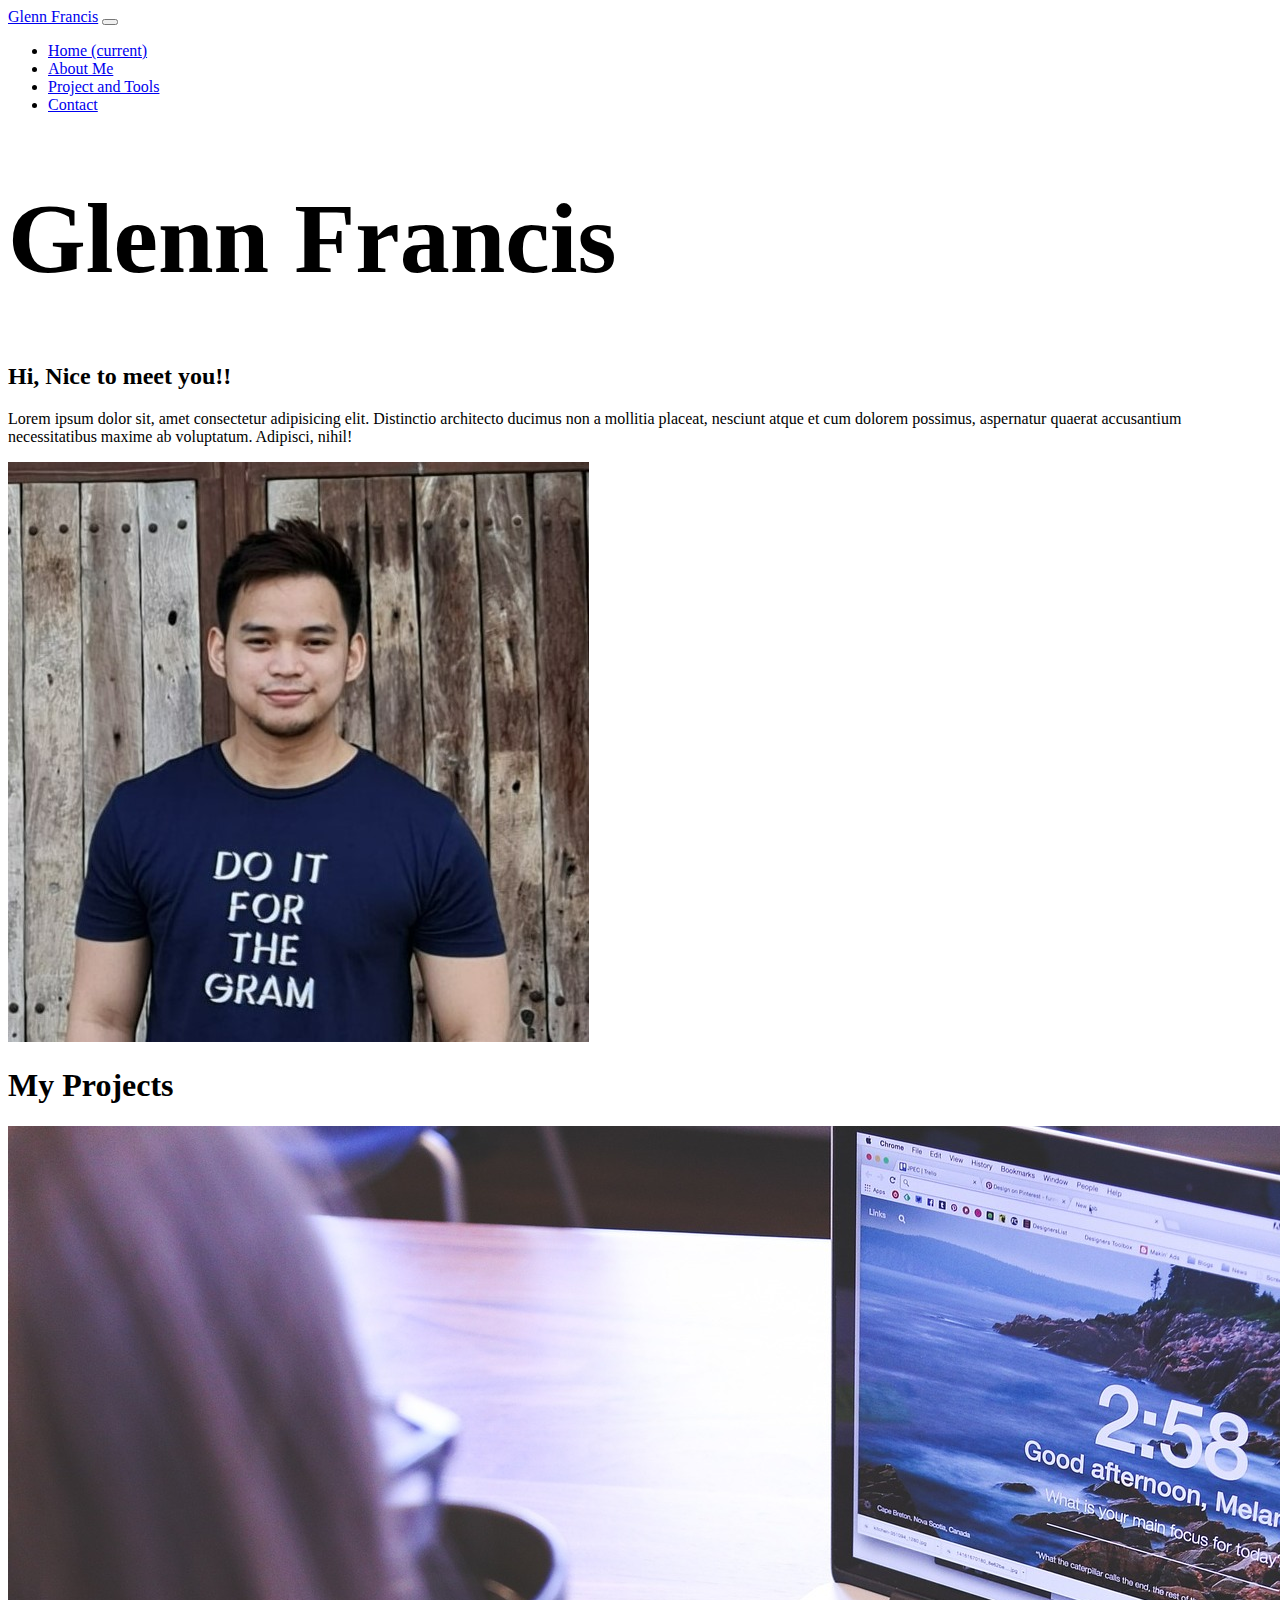
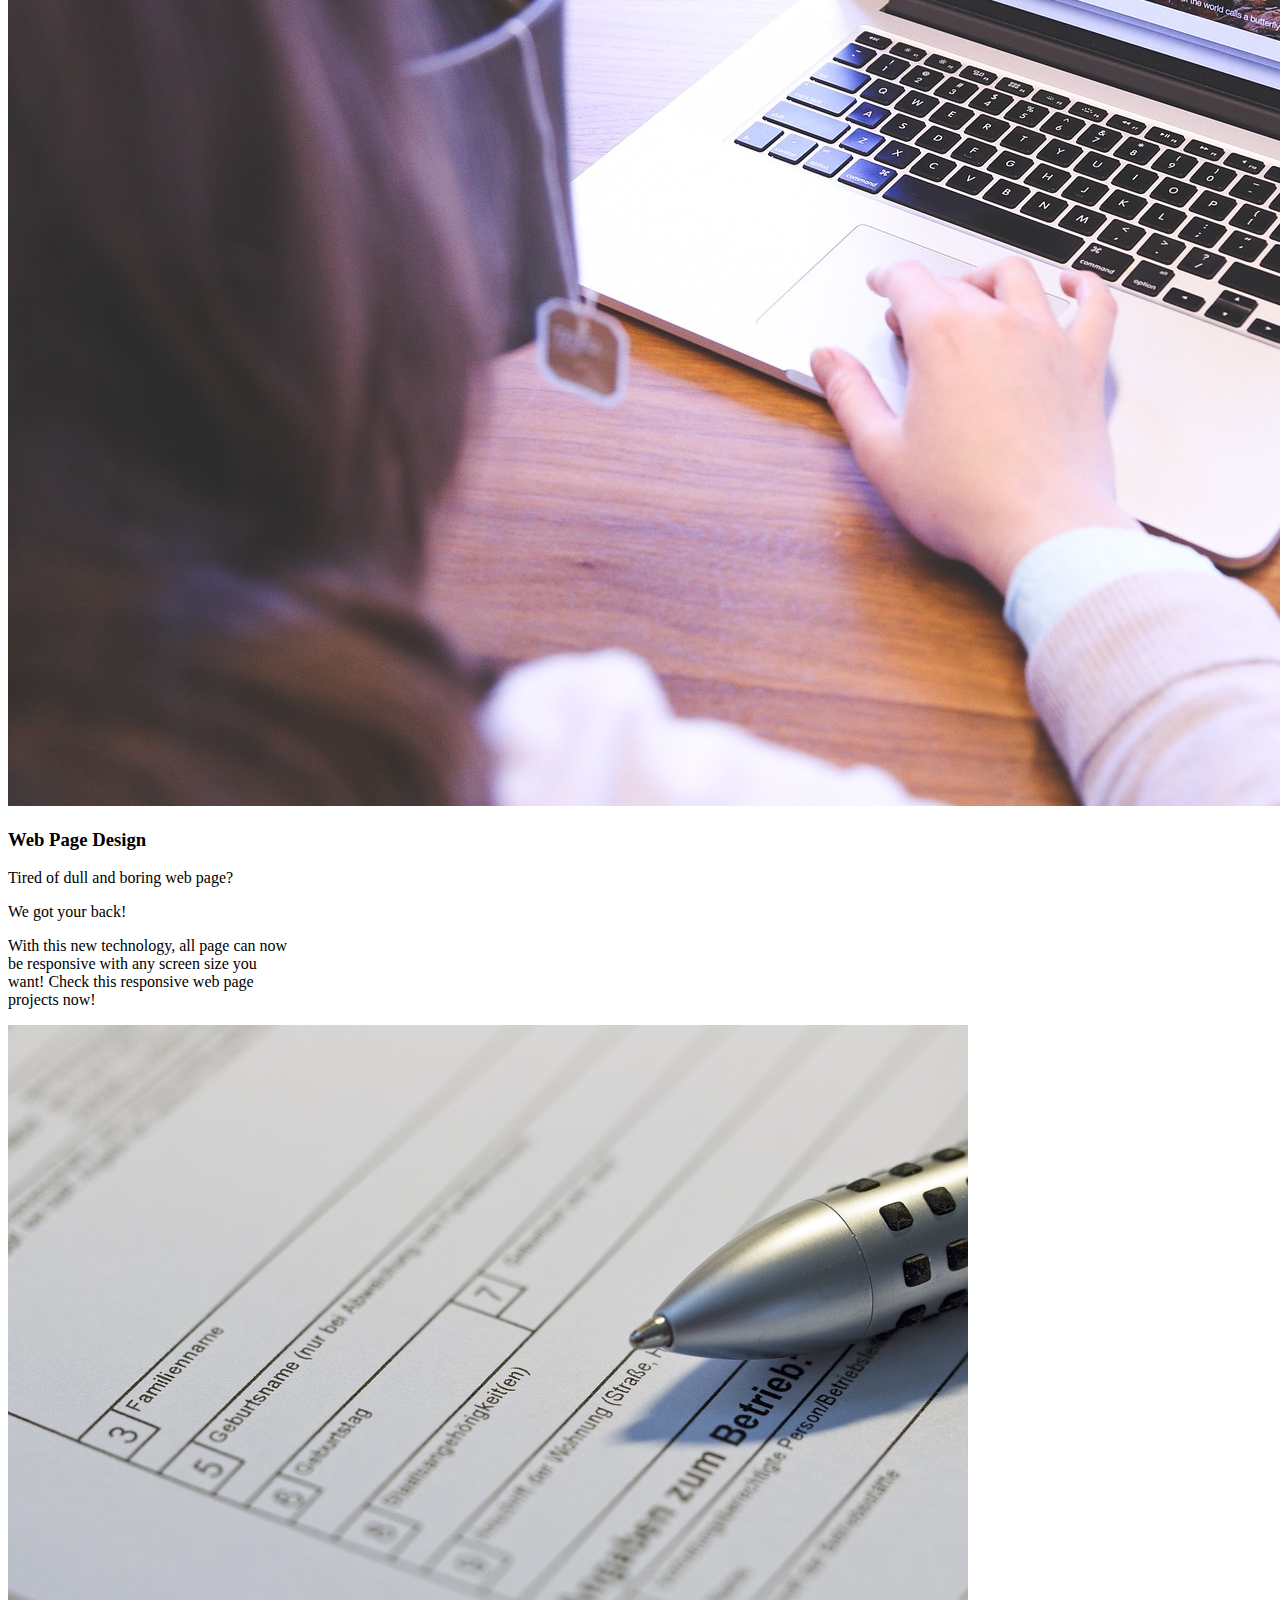
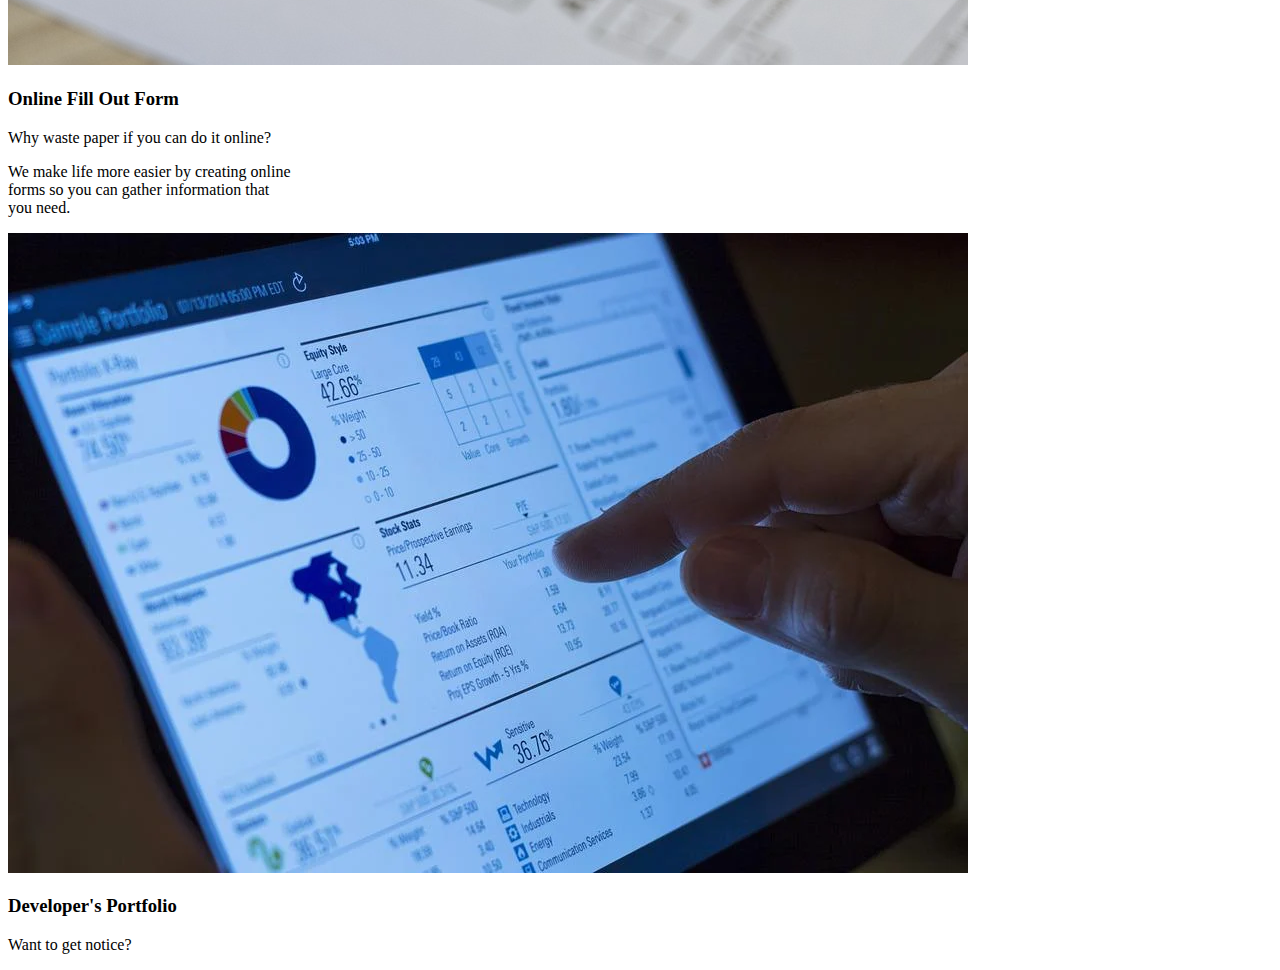
==== index.html @ 1bf6a438 "add activity code" ====
<!DOCTYPE html>
<html lang="en">
<head>
	<meta charset="UTF-8">
	<meta name="viewport" content="width=device-width, initial-scale=1.0">
	<title>Glenn Francis Portfolio</title>
	<!-- Links-->
		<link rel="stylesheet" href="index.css">
		<link rel="stylesheet" href="https://cdn.jsdelivr.net/npm/bootstrap@4.6.1/dist/css/bootstrap.min.css" integrity="sha384-zCbKRCUGaJDkqS1kPbPd7TveP5iyJE0EjAuZQTgFLD2ylzuqKfdKlfG/eSrtxUkn" crossorigin="anonymous">
	<!-- Bootstrap Link -->
</head>
<body>

	<!-- Navbar -->
	<nav class="navbar navbar-expand-lg navbar-dark bg-transparent">
			  <a class="navbar-brand" href="#">Glenn Francis</a>
			  	<button class="navbar-toggler" type="button" data-toggle="collapse" data-target="#navbarNav" aria-controls="navbarNav" aria-expanded="false" aria-label="Toggle navigation">
			    	<span class="navbar-toggler-icon"></span>
			  </button>
			<div class="collapse navbar-collapse" id="navbarNav">
			    <ul class="navbar-nav ml-auto">
			      <li class="nav-item active">
			        <a class="nav-link" href="#">Home <span class="sr-only">(current)</span></a>
			      </li>
			      <li class="nav-item">
			        <a class="nav-link" href="#">About Me</a>
			      </li>
			      <li class="nav-item">
			        <a class="nav-link" href="#">Project and Tools</a>
			      </li>
			      <li class="nav-item">
			        <a class="nav-link" href="#">Contact</a>
			      </li>
			    </ul>
			</div>
	</nav>
	<!-- Navbar -->

	<section class="container-fluid shadow-lg p-5 pr-3 pl-3">
		<div class="row ml-auto">
			<div class="col-sm-12 col-md-6 text-center d-flex justify-content-center flex-column">
				<h1 id="nameh1">Glenn Francis</h1>
				<h2>Hi, Nice to meet you!!</h2>
				<p>Lorem ipsum dolor sit, amet consectetur adipisicing elit. Distinctio architecto ducimus non a mollitia placeat, nesciunt atque et cum dolorem possimus, aspernatur quaerat accusantium necessitatibus maxime ab voluptatum. Adipisci, nihil!</p>
			</div>
			<div class="col-sm-12 col-md-6 text-center">
				<img src="image/me1.jpg" alt="Glenn" class="img-fluid rounded-circle">
			</div>
		</div>
	</section>

	<section class="container mt-5">
		<h1 class="mb-3 text-center">My Projects</h1>
		<div class="row">
			<div class="card col-4 p-2" style="width: 18rem;">
			  <img src="image/card1.jpg" class="card-img-top" alt="...">
			  <div class="card-body text-center">
			  	<h3 class="text-center">Web Page Design</h3>
			    <p class="card-text mb-0">Tired of dull and boring web page? 
			    	<p class="mb-2">We got your back!</p> 
			    	<p class="mb-0 text-left">With this new technology, all page can now be responsive with any screen size you want! Check this responsive web page projects now!</p>
			  </div>
			</div>
			<div class="card col-4 p-2" style="width: 18rem;">
			  <img src="image/card2.jpg" class="card-img-top" alt="...">
			  <div class="card-body">
			  	<h3 class="text-center">Online Fill Out Form</h3>
			    <p class="card-text mb-1 text-center">Why waste paper if you can do it online?</p>
			    <p>We make life more easier by creating online forms so you can gather information that you need. </p>
			  </div>
			</div>
			<div class="card col-4 p-2" style="width: 18rem;">
			  <img src="image/card3.jpg" class="card-img-top" alt="...">
			  <div class="card-body">
			  	<h3 class="text-center">Developer's Portfolio</h3>
			    <p class="card-text mb-1 text-center">Want to get notice?</p>
			    
			  </div>
			</div>
		</div>

	</section>


<script src="https://cdn.jsdelivr.net/npm/jquery@3.5.1/dist/jquery.slim.min.js" integrity="sha384-DfXdz2htPH0lsSSs5nCTpuj/zy4C+OGpamoFVy38MVBnE+IbbVYUew+OrCXaRkfj" crossorigin="anonymous"></script>
<script src="https://cdn.jsdelivr.net/npm/bootstrap@4.6.1/dist/js/bootstrap.bundle.min.js" integrity="sha384-fQybjgWLrvvRgtW6bFlB7jaZrFsaBXjsOMm/tB9LTS58ONXgqbR9W8oWht/amnpF" crossorigin="anonymous"></script>

</body>
</html>
---- index.css ----
/*body,html{
	background-image: linear-gradient(to bottom, #222831, #2a3d4d, #2c5569, #276e84, #1a889c, #13879e, #0a879f, #0086a1, #00698c, #0b4e73, #143458, #141b3c);
	height: 100vh;
	background-position: center;
	background-repeat: no-repeat;
	background-size: cover;
    margin-bottom: 0px!important;
}
*/

/*.mylandingpage div{
	background-image: radial-gradient(circle, #0dddd2, #14d9d2, #1bd5d1, #22d1d0, #28cdcf, #3fccd0, #4fccd1, #5dcbd2, #75ced5, #8ad1d8, #9cd3da, #aed6dc);
	box-shadow:  0 0 2rem 2rem #B4F4FC;
	margin-top: 5rem;
}*/

#nameh1 {
	font-size: 100px;
}

#glenn {
	box-shadow:  0 0 2rem 1rem #B4F4FC;
}
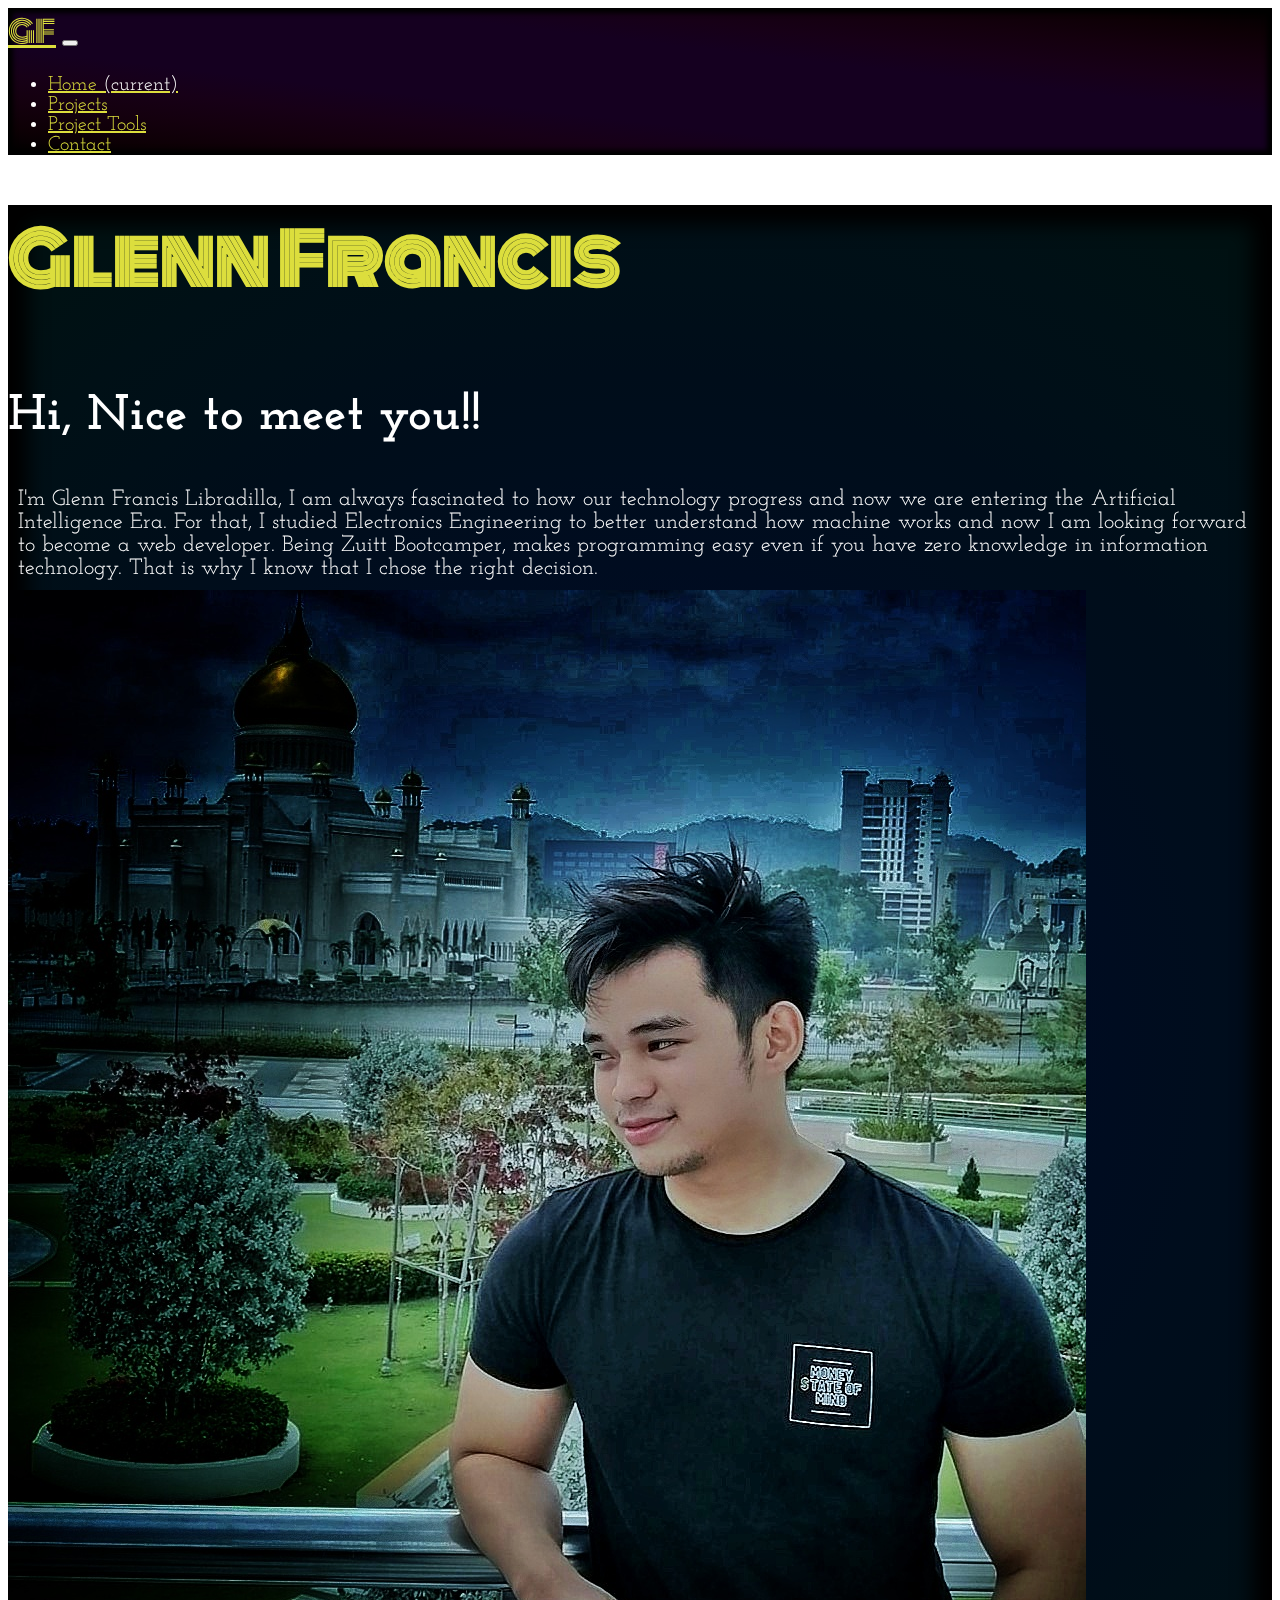
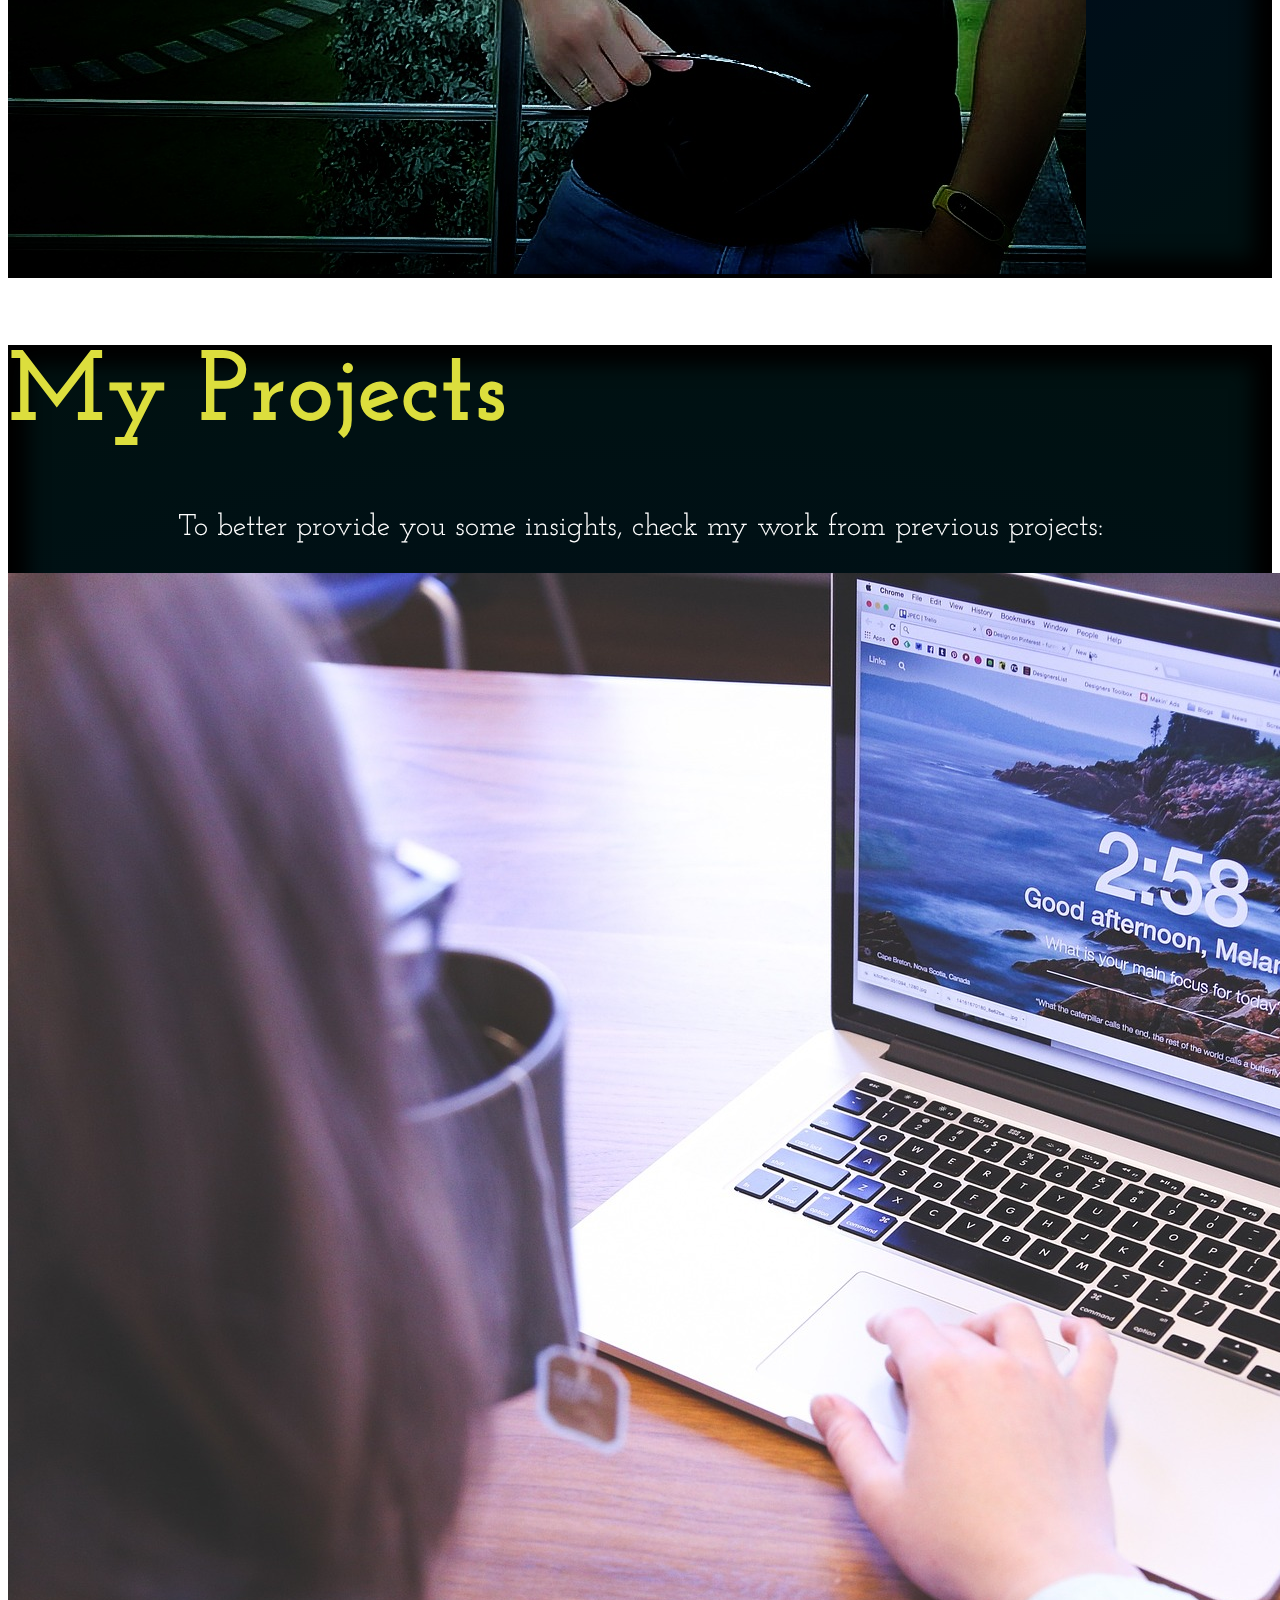
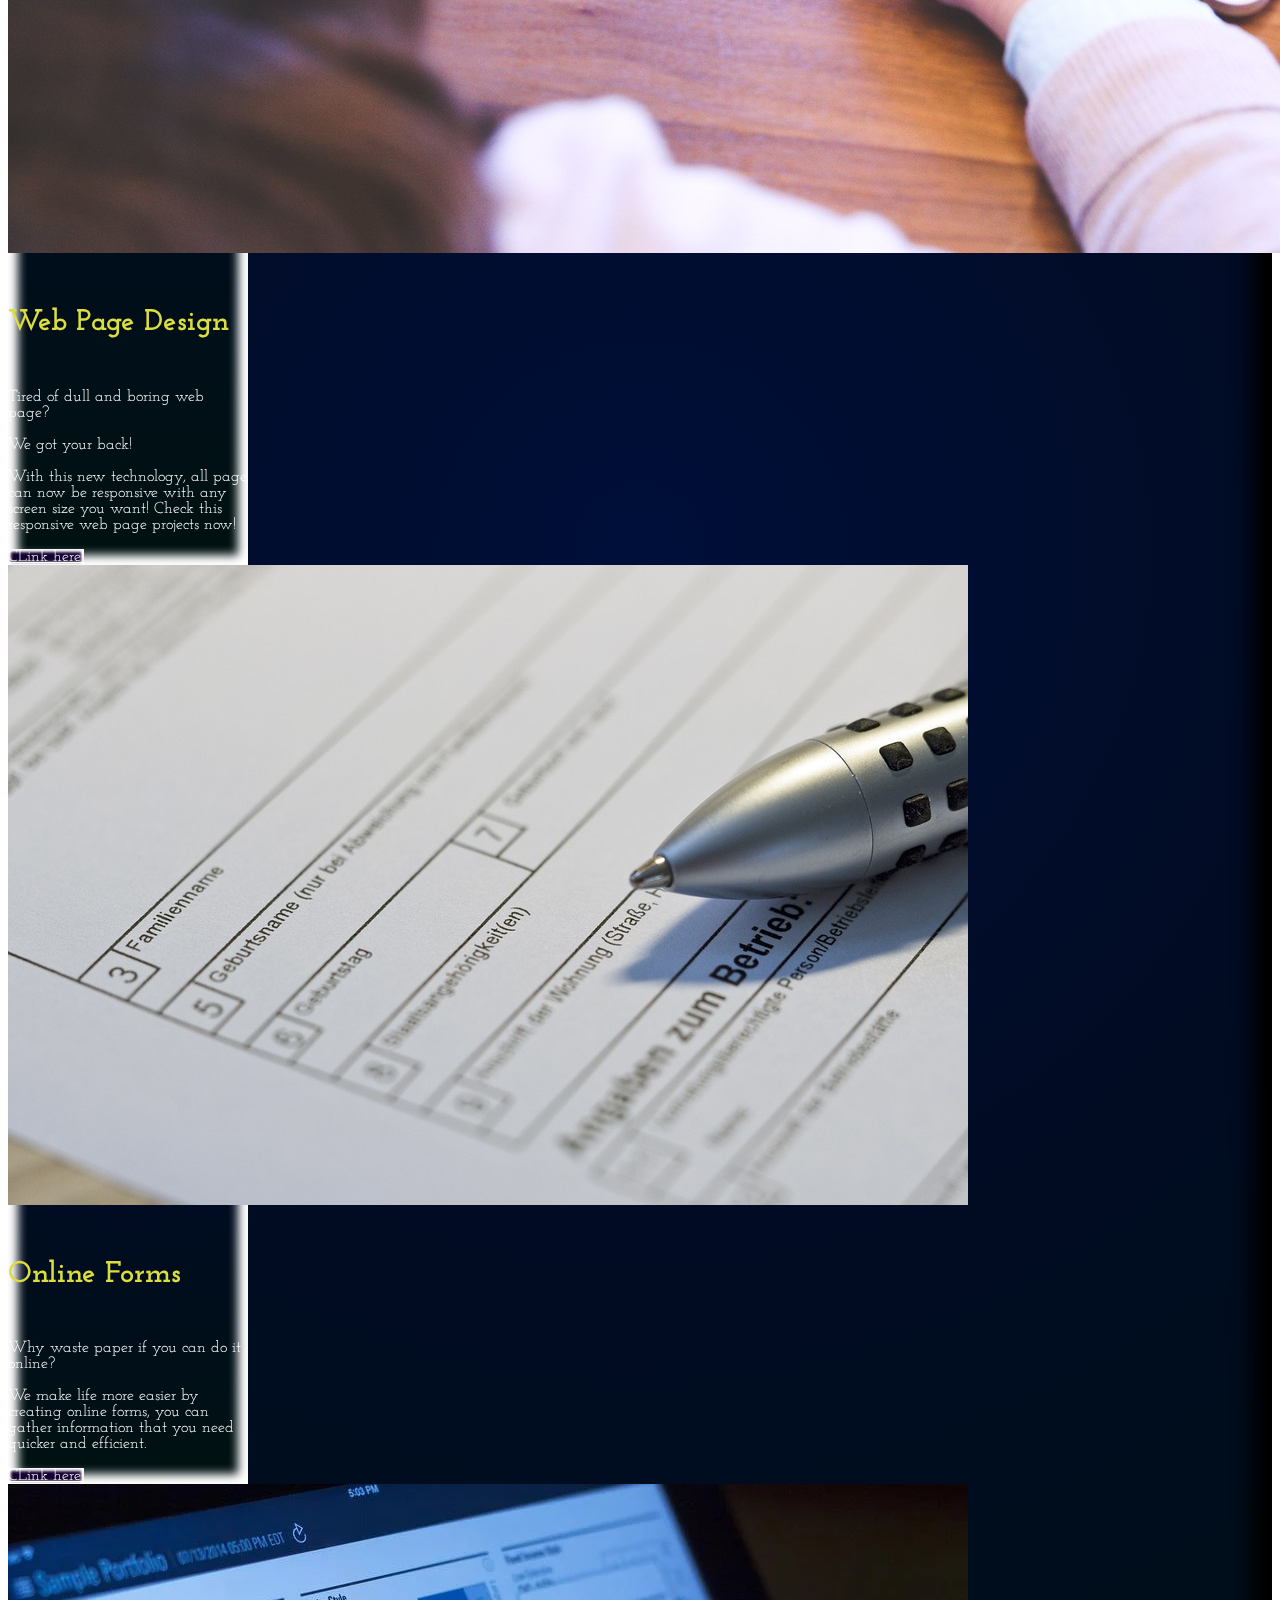
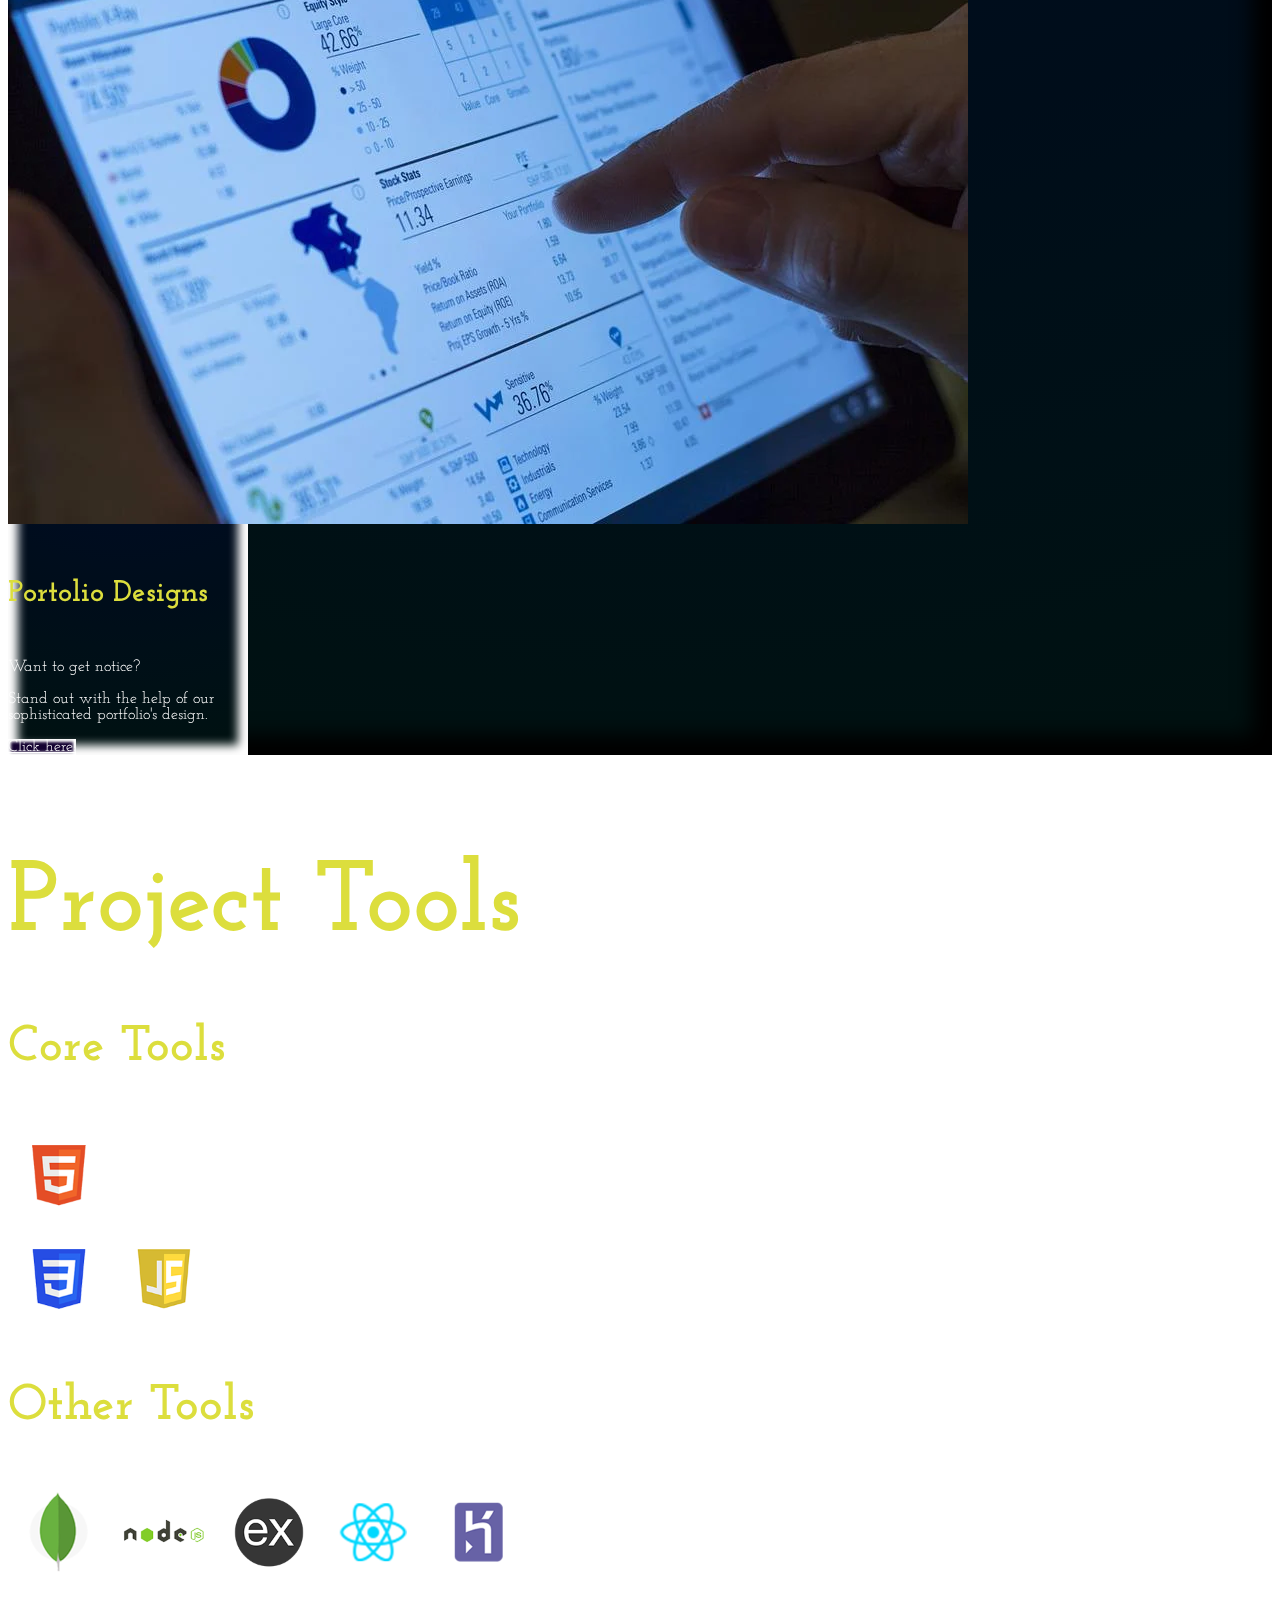
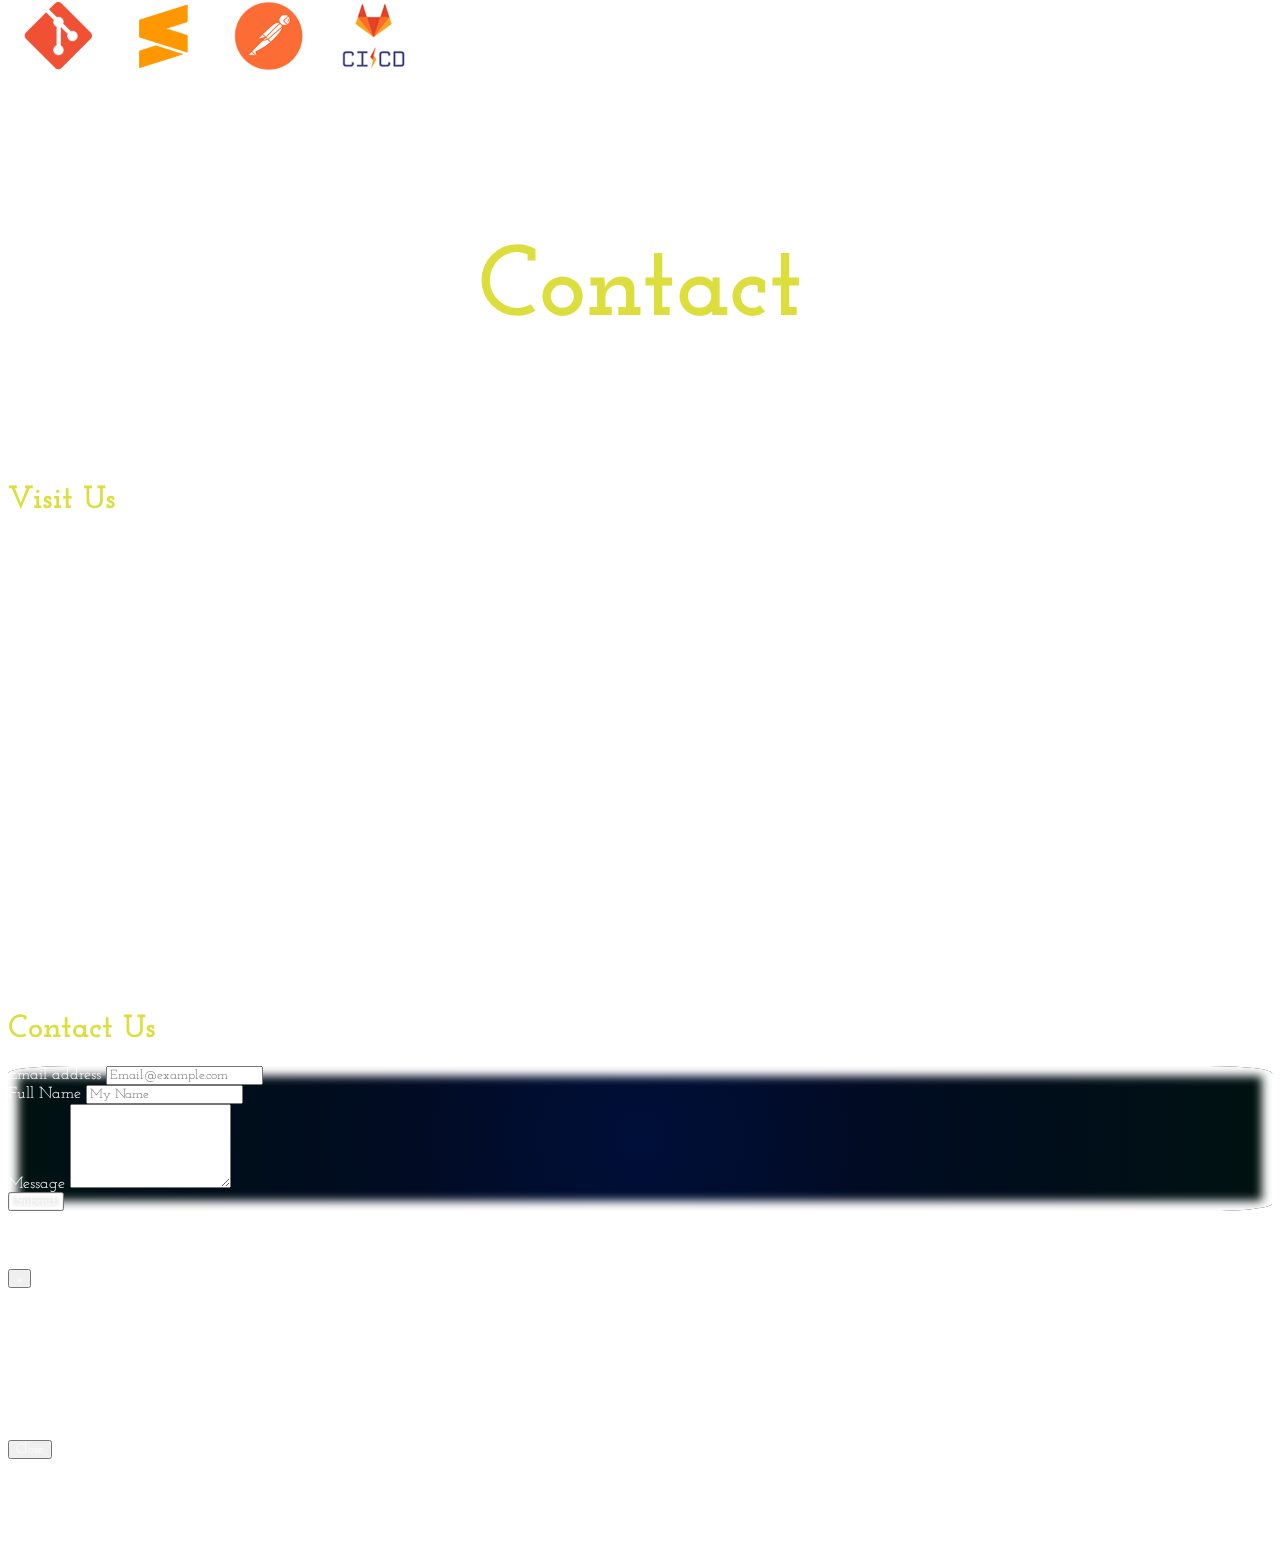
==== commit 5a79ad99: "Finishing Capstone1" ====
--- a/index.html
+++ b/index.html
@@ -10,80 +10,208 @@
 	<!-- Bootstrap Link -->
 </head>
 <body>
+<video autoplay muted loop id="myVideo">
+  <source src="image/galaxy.mp4" type="video/mp4">
+  Your browser does not support HTML5 video.
+</video>
+
 
 	<!-- Navbar -->
-	<nav class="navbar navbar-expand-lg navbar-dark bg-transparent">
-			  <a class="navbar-brand" href="#">Glenn Francis</a>
+	<nav id="navbar" class="navbar fixed-top navbar-expand-lg navbar-dark">
+			  <a class="navbar-brand" href="#aboutme">GF</a>
 			  	<button class="navbar-toggler" type="button" data-toggle="collapse" data-target="#navbarNav" aria-controls="navbarNav" aria-expanded="false" aria-label="Toggle navigation">
 			    	<span class="navbar-toggler-icon"></span>
 			  </button>
 			<div class="collapse navbar-collapse" id="navbarNav">
 			    <ul class="navbar-nav ml-auto">
 			      <li class="nav-item active">
-			        <a class="nav-link" href="#">Home <span class="sr-only">(current)</span></a>
+			        <a class="nav-link" href="#aboutme">Home <span class="sr-only">(current)</span></a>
 			      </li>
 			      <li class="nav-item">
-			        <a class="nav-link" href="#">About Me</a>
+			        <a class="nav-link" href="#myproj">Projects</a>
 			      </li>
 			      <li class="nav-item">
-			        <a class="nav-link" href="#">Project and Tools</a>
+			        <a class="nav-link" href="#tools">Project Tools</a>
 			      </li>
 			      <li class="nav-item">
-			        <a class="nav-link" href="#">Contact</a>
+			        <a class="nav-link" href="#contact">Contact</a>
 			      </li>
 			    </ul>
 			</div>
 	</nav>
-	<!-- Navbar -->
-
-	<section class="container-fluid shadow-lg p-5 pr-3 pl-3">
-		<div class="row ml-auto">
+	<!-- Navbar End -->
+
+	<!-- About Me -->
+	<section id="aboutme" class="container-fluid mb-5 p-5">
+		<div id="yown" class="row ml-auto rounded-lg pt-5">
 			<div class="col-sm-12 col-md-6 text-center d-flex justify-content-center flex-column">
 				<h1 id="nameh1">Glenn Francis</h1>
 				<h2>Hi, Nice to meet you!!</h2>
-				<p>Lorem ipsum dolor sit, amet consectetur adipisicing elit. Distinctio architecto ducimus non a mollitia placeat, nesciunt atque et cum dolorem possimus, aspernatur quaerat accusantium necessitatibus maxime ab voluptatum. Adipisci, nihil!</p>
-			</div>
-			<div class="col-sm-12 col-md-6 text-center">
-				<img src="image/me1.jpg" alt="Glenn" class="img-fluid rounded-circle">
-			</div>
-		</div>
-	</section>
-
-	<section class="container mt-5">
-		<h1 class="mb-3 text-center">My Projects</h1>
-		<div class="row">
-			<div class="card col-4 p-2" style="width: 18rem;">
+				<p>I'm Glenn Francis Libradilla, I am always fascinated to how our technology progress and now we are entering the Artificial Intelligence Era. For that, I studied Electronics Engineering to better understand how machine works and now I am looking forward to become a web developer. Being Zuitt Bootcamper, makes programming easy even if you have zero knowledge in information technology. That is why I know that I chose the right decision. </p>
+			</div>
+			<div class="col-sm-12 col-md-6 text-center pb-5 d-flex justify-content-center">
+				<img src="image/meme.jpeg" alt="Glenn" class="my-auto mx-auto w-50 rounded-pill">
+			</div>
+		</div>
+	</section>
+	<!-- About Me End -->
+
+	<!-- My Project -->
+
+	<section id="myproj" class="container mt-5 p-3">
+		<h1 class="mt-4 mb-1 text-center">My Projects</h1>
+		<p id="pproj">To better provide you some insights, check my work from previous projects:</p>
+		<div class="row d-flex justify-content-center p-3">
+			<div class="card col-sm-12 col-md-3 p-3 m-3" style="width: 15rem;">
 			  <img src="image/card1.jpg" class="card-img-top" alt="...">
-			  <div class="card-body text-center">
-			  	<h3 class="text-center">Web Page Design</h3>
-			    <p class="card-text mb-0">Tired of dull and boring web page? 
-			    	<p class="mb-2">We got your back!</p> 
-			    	<p class="mb-0 text-left">With this new technology, all page can now be responsive with any screen size you want! Check this responsive web page projects now!</p>
+			  <div class="card-body d-flex flex-column h-100">
+			    <h5 class="card-title text-center">Web Page Design</h5>
+			    <p class="card-text text-center">Tired of dull and boring web page?</p>
+			    <p class="mb-2 text-center">We got your back!</p> 
+			    <p class="text-center">With this new technology, all page can now be responsive with any screen size you want! Check this responsive web page projects now!</p>
+			    <a href="links/card1.html" id="bottom" class="btn btn-primary mt-auto">CLink here!</a>
 			  </div>
 			</div>
-			<div class="card col-4 p-2" style="width: 18rem;">
+			<div class="card col-sm-12 col-md-3 p-3 m-3" style="width: 15rem;">
 			  <img src="image/card2.jpg" class="card-img-top" alt="...">
-			  <div class="card-body">
-			  	<h3 class="text-center">Online Fill Out Form</h3>
-			    <p class="card-text mb-1 text-center">Why waste paper if you can do it online?</p>
-			    <p>We make life more easier by creating online forms so you can gather information that you need. </p>
+			  <div class="card-body d-flex flex-column h-100">
+			    <h5 class="card-title text-center">Online Forms</h5>
+			    <p class="card-text text-center">Why waste paper if you can do it online?</p>
+			    <p class="text-center">We make life more easier by creating online forms, you can gather information that you need quicker and efficient. </p>
+			    <a href="links/card2.html" id="bottom" class="btn btn-primary mt-auto">CLink here!</a>
 			  </div>
 			</div>
-			<div class="card col-4 p-2" style="width: 18rem;">
+			<div class="card col-sm-12 col-md-3 p-3 m-3" style="width: 15rem;">
 			  <img src="image/card3.jpg" class="card-img-top" alt="...">
-			  <div class="card-body">
-			  	<h3 class="text-center">Developer's Portfolio</h3>
-			    <p class="card-text mb-1 text-center">Want to get notice?</p>
-			    
+			  <div class="card-body d-flex flex-column h-100">
+			    <h5 class="card-title text-center">Portolio Designs</h5>
+			    <p class="card-text text-center">Want to get notice?</p>
+			    <p class="text-center">Stand out with the help of our sophisticated portfolio's design.</p>
+			    <a href="links/card3.html" id="bottom" class="btn btn-primary mt-auto">Click here!</a>
 			  </div>
 			</div>
 		</div>
-
-	</section>
-
+		
+	</section>
+	<!-- My Project End-->
+
+
+
+	<!-- Tools -->
+	<section id="tools">
+		<h1 class="text-center pb-5">Project Tools</h1>
+		<div class="container pt-3">
+			<div class="row">
+				<div class="col-md-6 col-sm-12 d-flex flex-column justify-content-center">
+	                <!-- Core Tools Section Start -->
+	                <h3 class="text-center">Core Tools</h3>
+	                <div class="text-center">
+	                    <div class="p-3 d-flex justify-content-center">
+	                        <img class="img-fluid" width="100" src="image/logo-html5.png"/>
+	                    </div>
+	                    <div class="p-3 d-flex justify-content-center">
+	                        <img class="img-fluid" width="100" src="image/logo-css3.png"/>
+	                        <img class="img-fluid" width="100" src="image/logo-javascript.png"/>
+	                    </div>
+	                </div>
+	            </div>
+                <!-- Core Tools Section End -->
+               
+               <div class="col-md-6 col-sm-12">
+	                <!-- Other Tools Section Start -->
+	                <h3 class="text-center">Other Tools</h3>
+	                <div class="d-flex flex-row flex-md-column justify-content-center">
+	                    <div class="d-flex flex-column flex-md-row justify-content-center">
+	                        <img width="100" src="image/logo-mongodb.png"/>
+	                        <img width="100" src="image/logo-nodejs.png"/>
+	                        <img width="100" src="image/logo-expressjs.png"/>
+	                        <img width="100" src="image/logo-react.png"/>
+	                        <img width="100" src="image/logo-heroku.png"/>
+	                    </div>
+	                    <div class="d-flex flex-column flex-md-row justify-content-center">
+	                        <img width="100" src="image/logo-git.png"/>
+	                        <img width="100" src="image/logo-sublime-text-3.png"/>
+	                        <img width="100" src="image/logo-postman.png"/>
+	                        <img width="100" src="image/logo-gitlab-ci-cd.png"/>
+                    	</div>
+               		</div>
+               	</div>
+            </div>                    
+        </div>
+	</section>
+	<!-- Tools End-->
+
+
+	<!-- Contact Me -->
+	<section id="contact" class="container mt-5 p-auto">
+		<h2>Contact</h2>
+		<p>Interested? I’m always open to discussing design work or partnership opportunities.</p>
+		<div class="row p-3 m-3">
+			<div class="col-md-6 col-sm-12">
+				<h1 class="text-center mt-5 mb-5">Visit Us</h1>
+				<div class="d-flex justify-content-center p-3">
+					<iframe width="600" height="450" style="border:0; text-alight:center" loading="lazy" allowfullscreen src="https://www.google.com/maps/embed/v1/place?q=place_id:ChIJOS3z3zvIlzMRZmMvO6wOREU&key=AIzaSyBcx3G84fTMAF7E2p948-fmvSGJmvISuMw"></iframe>
+				</div>
+			</div>
+			<div class="col-md-6 col-sm-12">
+				<h1 class="text-center mt-5 mb-5">Contact Us</h1>
+				<form id="contactmap" class="bg-dark p-4">
+				  <div class="form-group p-1">
+				    <label for="exampleFormControlInput1">Email address</label>
+				    <input type="email" class="form-control" id="exampleFormControlInput1" placeholder="Email@example.com">
+				  </div>
+				  <div class="form-group">
+				    <label for="exampleFormControlInput1">Full Name</label>
+				    <input type="text" class="form-control" id="exampleFormControlInput1" placeholder="My Name">
+				  </div>
+				  <div class="form-group">
+				    <label for="exampleFormControlTextarea">Message</label>
+				    <textarea class="form-control" id="exampleFormControlTextarea1" rows="6"></textarea>
+				  </div>
+				  <div class="text-center">
+				  <button id="contactbtn" type="button" class="mt-1 btn btn" data-toggle="modal" data-target="#exampleModal">
+				   Submit
+				  </button>
+				  </div>
+				</form>
+			</div>
+		</div>
+
+
+		<!-- Modal -->
+		
+		<div class="modal fade" id="exampleModal" tabindex="-1" aria-labelledby="exampleModalLabel" aria-hidden="true">
+		  <div class="modal-dialog">
+		    <div class="modal-content">
+		      <div class="modal-header bg-dark">
+		        <h5 class="modal-title" id="exampleModalLabel">Message Sent!</h5>
+		        <button type="button" class="close" data-dismiss="modal" aria-label="Close">
+		          <span aria-hidden="true">&times;</span>
+		        </button>
+		      </div>
+		      <div class="modal-body bg-secondary">
+		        <p>Thank you for your interest.</p>
+		        <p>We are looking forward in working with you.</p>
+		      </div>
+		      <div class="modal-footer bg-dark">
+		        <button type="button" class="btn btn-secondary" data-dismiss="modal">Close</button>
+		    </div>
+		  </div>
+		</div>
+		
+	</section>
+	<!-- Contact Me End -->
+<!-- Footer -->
+<footer class="mastfoot text-center mt-auto mb-0 mr-0">
+        <div class="inner">
+          <p>© Copyright: Created by Glenn Francis Libradilla</p>
+        </div>
+      </footer>
+<!-- Footer -->
 
 <script src="https://cdn.jsdelivr.net/npm/jquery@3.5.1/dist/jquery.slim.min.js" integrity="sha384-DfXdz2htPH0lsSSs5nCTpuj/zy4C+OGpamoFVy38MVBnE+IbbVYUew+OrCXaRkfj" crossorigin="anonymous"></script>
 <script src="https://cdn.jsdelivr.net/npm/bootstrap@4.6.1/dist/js/bootstrap.bundle.min.js" integrity="sha384-fQybjgWLrvvRgtW6bFlB7jaZrFsaBXjsOMm/tB9LTS58ONXgqbR9W8oWht/amnpF" crossorigin="anonymous"></script>
 
 </body>
-</html>+</html>
+
--- a/index.css
+++ b/index.css
@@ -1,24 +1,195 @@
-/*body,html{
-	background-image: linear-gradient(to bottom, #222831, #2a3d4d, #2c5569, #276e84, #1a889c, #13879e, #0a879f, #0086a1, #00698c, #0b4e73, #143458, #141b3c);
-	height: 100vh;
-	background-position: center;
-	background-repeat: no-repeat;
-	background-size: cover;
-    margin-bottom: 0px!important;
+
+@import url('https://fonts.googleapis.com/css2?family=Monoton&display=swap');
+@import url('https://fonts.googleapis.com/css2?family=Josefin+Slab:wght@600&display=swap');
+@import url('https://fonts.googleapis.com/css2?family=Plus+Jakarta+Sans&display=swap');
+*{
+	color: white;
+	font-family: 'Josefin Slab', serif;
 }
-*/
-
-/*.mylandingpage div{
-	background-image: radial-gradient(circle, #0dddd2, #14d9d2, #1bd5d1, #22d1d0, #28cdcf, #3fccd0, #4fccd1, #5dcbd2, #75ced5, #8ad1d8, #9cd3da, #aed6dc);
-	box-shadow:  0 0 2rem 2rem #B4F4FC;
-	margin-top: 5rem;
-}*/
-
 #nameh1 {
-	font-size: 100px;
+	font-size: 70px;
+	padding-bottom: 30px;
+	font-family: 'Monoton', cursive;
+	color: #DCDE3D;
 }
 
-#glenn {
-	box-shadow:  0 0 2rem 1rem #B4F4FC;
+#myVideo {
+  position: fixed;
+  right: 0;
+  bottom: 0;
+  min-width: 100%;
+  min-height: 100%;
+  background-attachment: fix;
+  z-index: -1;
+  display: flex;
+  margin: 0;
+
 }
 
+#yown {
+	background-image: radial-gradient(circle, #000f3a, #000e34, #010d2f, #010c29, #010b23, #000c20, #000d1d, #000d1a, #000f18, #001016, #001113, #011110);
+	box-shadow: 0 0 20px 20px black inset;
+	margin-bottom: 50px;
+	margin-top: 50px;
+}
+
+#picme {
+	box-shadow: 0 0 20px 20px black inset;
+}
+
+#navbar {
+	background-image: linear-gradient(to right top, #000000, #0d0005, #14000e, #170017, #150020, #150020, #150020, #150020, #170017, #14000e, #0d0005, #000000);
+	box-shadow: 0 0 5px 5px black inset;
+}
+#myproj {
+	background-image: radial-gradient(circle, #000f3a, #000e34, #010d2f, #010c29, #010b23, #000c20, #000d1d, #000d1a, #000f18, #001016, #001113, #011110);
+	box-shadow: 5px 10px #888888;
+}
+
+#myproj {
+   box-shadow: 0 0 20px 20px black inset;
+   margin-bottom: 100px;
+}
+
+section	.card {
+	background-color: black;
+}
+
+section .card {
+	background-image: radial-gradient(circle, #000f3a, #000e34, #010d2f, #010c29, #010b23, #000c20, #000d1d, #000d1a, #000f18, #001016, #001113, #011110); 
+	box-shadow: 0 0 10px 10px white inset;
+}
+
+#tools {
+	margin-bottom: 150px;
+}
+
+#bottom{
+	background-color:  #130131;
+	box-shadow: 0 0 3px 3px white inset;
+}
+
+#pproj {
+	font-size: 30px;
+	text-align: center;
+	margin-top: 2rem;
+}
+
+#aboutme div h2 {
+	font-size: 50px;
+}
+#aboutme div p {
+	font-size: 22px;
+	margin: 5px;
+	padding: 5px;
+}
+
+#myproj h1 {
+	font-size: 100px;
+	color: #DCDE3D;
+}
+
+#myproj .card-title {
+	font-size: 30px;
+	color: #DCDE3D;
+}
+
+#tools h1 {
+	font-size: 100px;
+	color: #DCDE3D;
+}
+#tools h3{
+	font-size: 50px;
+	color: #DCDE3D;
+}
+#contact h2{
+	font-size: 100px;
+	text-align: center;
+	color: #DCDE3D;
+
+}
+
+#contact p {
+	font-size: 30px;
+	text-align: center;
+}
+#contact h1 {
+	color: #DCDE3D;
+}
+#contactmap {
+	background-image: radial-gradient(circle, #000f3a, #000e34, #010d2f, #010c29, #010b23, #000c20, #000d1d, #000d1a, #000f18, #001016, #001113, #011110);
+	border-radius: 5%;
+	box-shadow: 0 0 10px 10px white inset;
+}
+
+#navbar {
+	font-size: 20px;
+}
+
+
+#navbar .navbar-brand {
+	font-size: 30px;
+	font-family: 'Monoton', cursive;
+	color: #DCDE3D;
+}
+
+footer {
+	color: white !important;
+	padding-bottom: 20px;
+	padding-top: 20px;
+
+}
+
+html {
+	scroll-behavior: smooth;
+
+}
+
+#contactbtn {
+	
+	box-shadow: 0 0 3px 3px white inset;
+	color: white;
+  	transition: 0.3s;
+}
+
+#contactbtn:hover{
+	background-color: #5D710D;
+}
+
+a{
+	transition: 0.3s;
+}
+
+a:hover{
+	background-color: #5D710D;
+}
+
+#bottom {
+	tansition: 0.5s;
+}
+
+#bottom:hover{
+	background-color: #5D710D;
+}
+
+@keyframes float{
+	0% {top: 0px;}
+	25% {top: 10px;}
+	50% {top: 1px;}
+	75% {top: 10px;}
+	100% {top: 1px;}
+
+}
+
+section{
+	position: relative;
+	animation-name: float;
+	animation-duration: 8s;
+	animation-iteration-count: infinite;
+
+}
+
+.nav-link {
+	color: #DCDE3D !important;
+}
+
